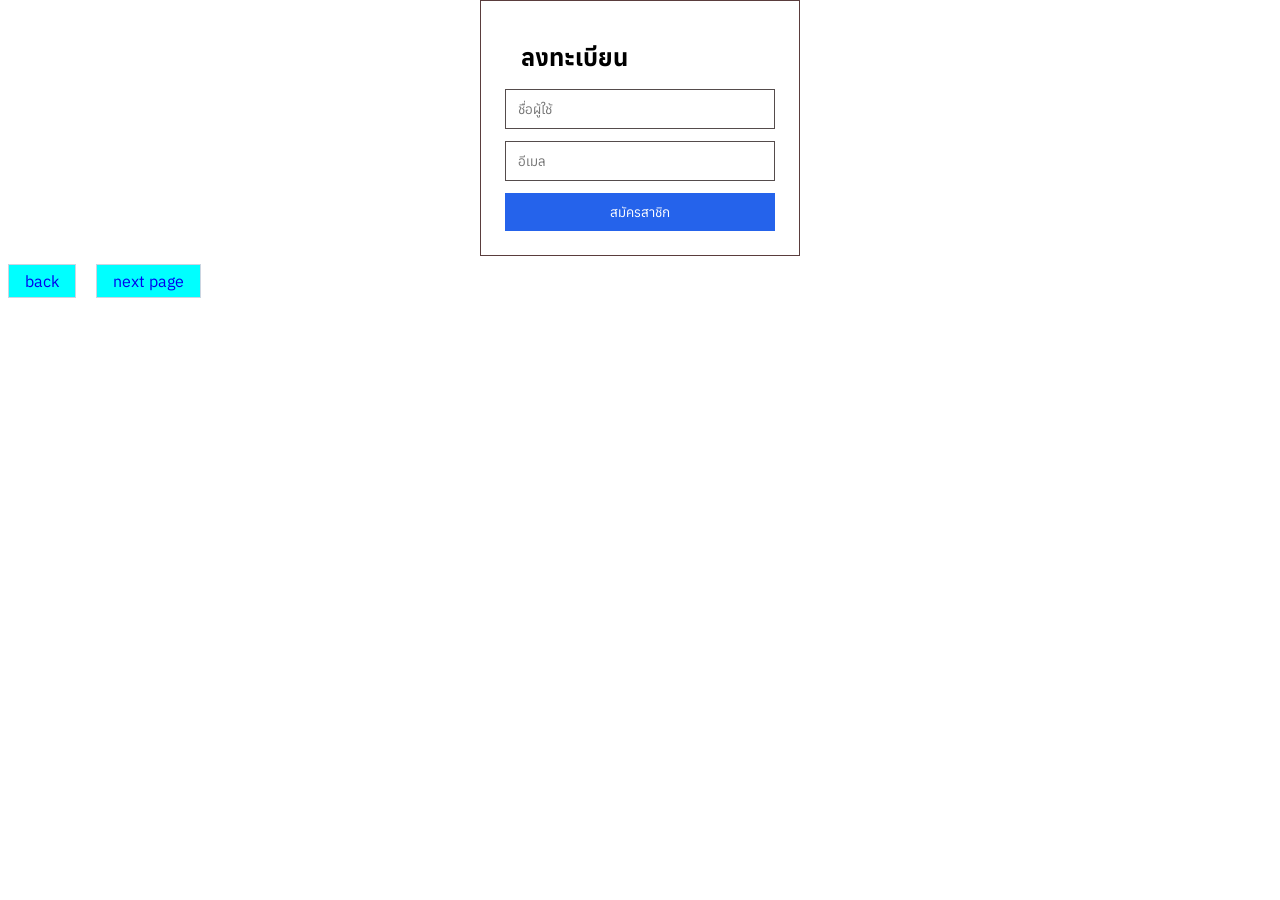
==== Workshop2.html @ c37f76d7 "feat: create Workshop: Box Model" ====
<!doctype html>
<html lang="en">
  <head>
    <!-- <link rel="preconnect" href="https://fonts.googleapis.com" />
    <link rel="preconnect" href="https://fonts.gstatic.com" crossorigin />
    <link
      href="https://fonts.googleapis.com/css2?family=Sarabun:ital,wght@0,100;0,200;0,300;0,400;0,500;0,600;0,700;0,800;1,100;1,200;1,300;1,400;1,500;1,600;1,700;1,800&display=swap"
      rel="stylesheet"
    /> -->

    <meta charset="UTF-8" />
    <meta name="viewport" content="width=device-width, initial-scale=1.0" />
    <link rel="stylesheet" href="./Workshop2.css" />
    <link rel="stylesheet" href="./global.css" />

    <title>Document</title>
  </head>
  <body>
    <form action="">
      <h2>ลงทะเบียน</h2>
      <input type="text" placeholder="ชื่อผู้ใช้" />
      <input type="email" placeholder="อีเมล" />
      <button>สมัครสาชิก</button>
    </form>
    <nav>
      <a href="./Workshop1.html">back</a>
      <a href="./Workshop3.html">next page</a>
    </nav>
  </body>
</html>
---- Workshop2.css ----
form h2 {
  margin: 16px;
}

form input {
  display: block;
  padding: 10px 12px;
  margin-bottom: 12px;
  border: 1px solid rgb(85, 76, 76);
  width: 100%;
}

form button {
  background: #2563eb;
  color: white;
  border-width: medium;
  border-style: none;
  border-color: currentColor;
  width: 100%;
  padding: 10px;
}

form {
  width: 320px;
  padding: 24px;
  border: 1px solid rgb(90, 61, 61);
  margin: auto;
}
---- global.css ----
@import url('https://fonts.googleapis.com/css2?family=Anuphan:wght@100..700&display=swap');
* {
  box-sizing: border-box;
  margin: 0;
  padding: 0;
  font-family: 'Anuphan';
}

nav a {
  border: 1px solid #cbd5e1;
  text-decoration: none;
  padding: 6px 16px;
  background: aqua;
  display: inline-block;
  margin: 8px;
}

nav a:hover {
  background: aquamarine;
}
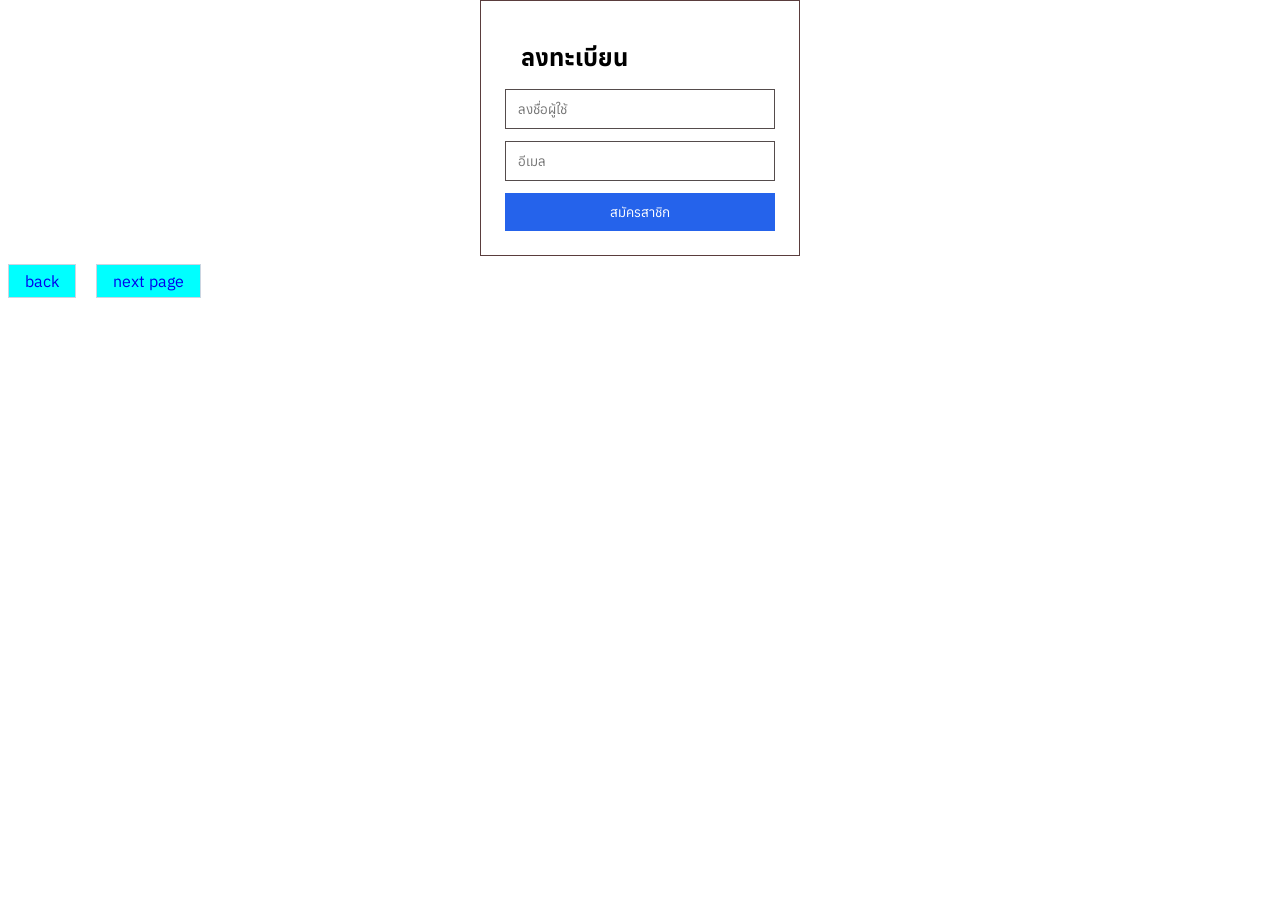
==== commit aec109c7: "feat: edit workshop1" ====
--- a/Workshop2.html
+++ b/Workshop2.html
@@ -18,12 +18,12 @@
   <body>
     <form action="">
       <h2>ลงทะเบียน</h2>
-      <input type="text" placeholder="ชื่อผู้ใช้" />
+      <input type="text" placeholder="ลงชื่อผู้ใช้" />
       <input type="email" placeholder="อีเมล" />
       <button>สมัครสาชิก</button>
     </form>
     <nav>
-      <a href="./Workshop1.html">back</a>
+      <a href="./index.html">back</a>
       <a href="./Workshop3.html">next page</a>
     </nav>
   </body>
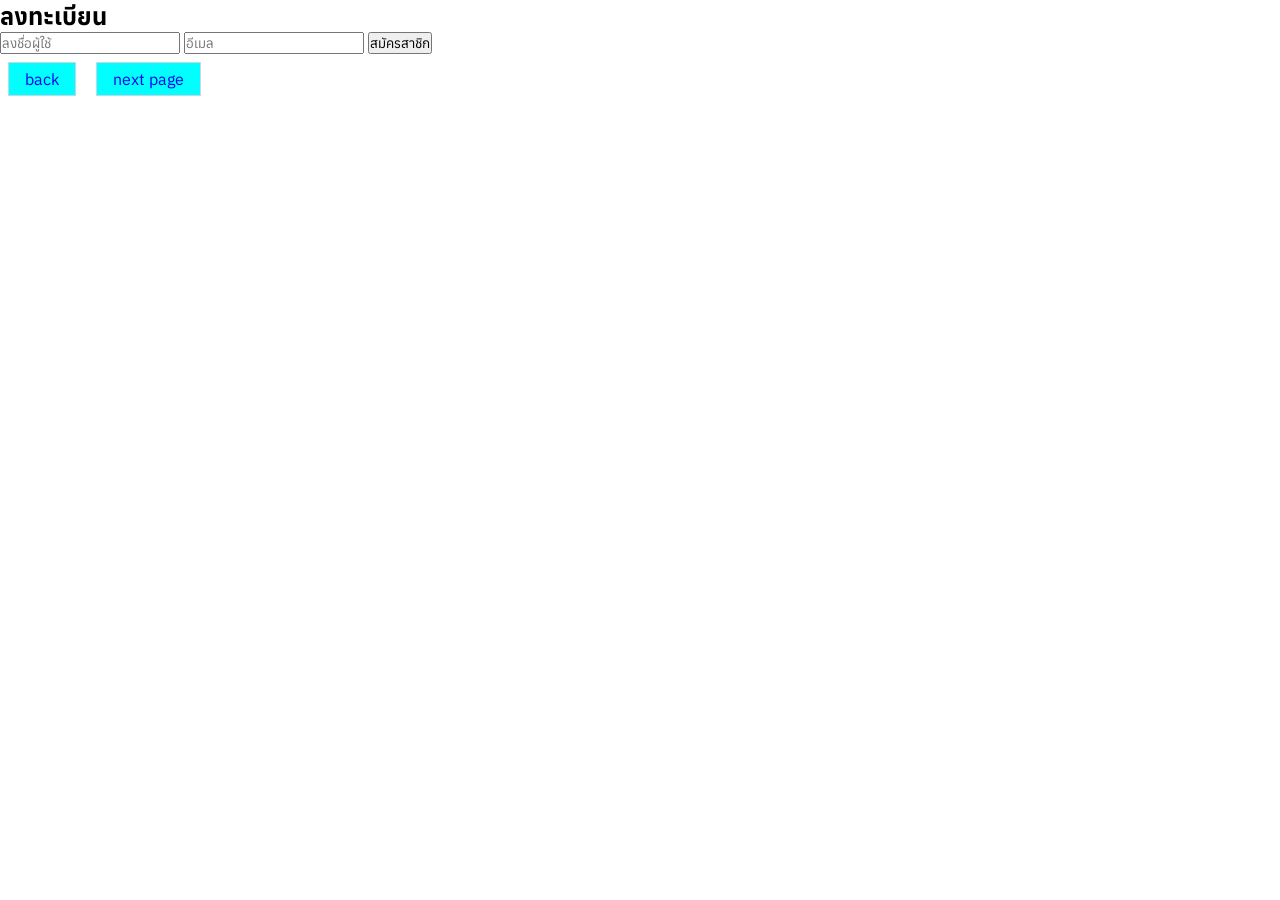
==== commit 3d1bc8b7: "feat: rename file for better clarity" ====
--- a/Workshop2.html
+++ b/Workshop2.html
@@ -10,7 +10,7 @@
 
     <meta charset="UTF-8" />
     <meta name="viewport" content="width=device-width, initial-scale=1.0" />
-    <link rel="stylesheet" href="./Workshop2.css" />
+    <link rel="stylesheet" href="./workshop2.css" />
     <link rel="stylesheet" href="./global.css" />
 
     <title>Document</title>
@@ -24,7 +24,7 @@
     </form>
     <nav>
       <a href="./index.html">back</a>
-      <a href="./Workshop3.html">next page</a>
+      <a href="./workshop3.html">next page</a>
     </nav>
   </body>
 </html>
